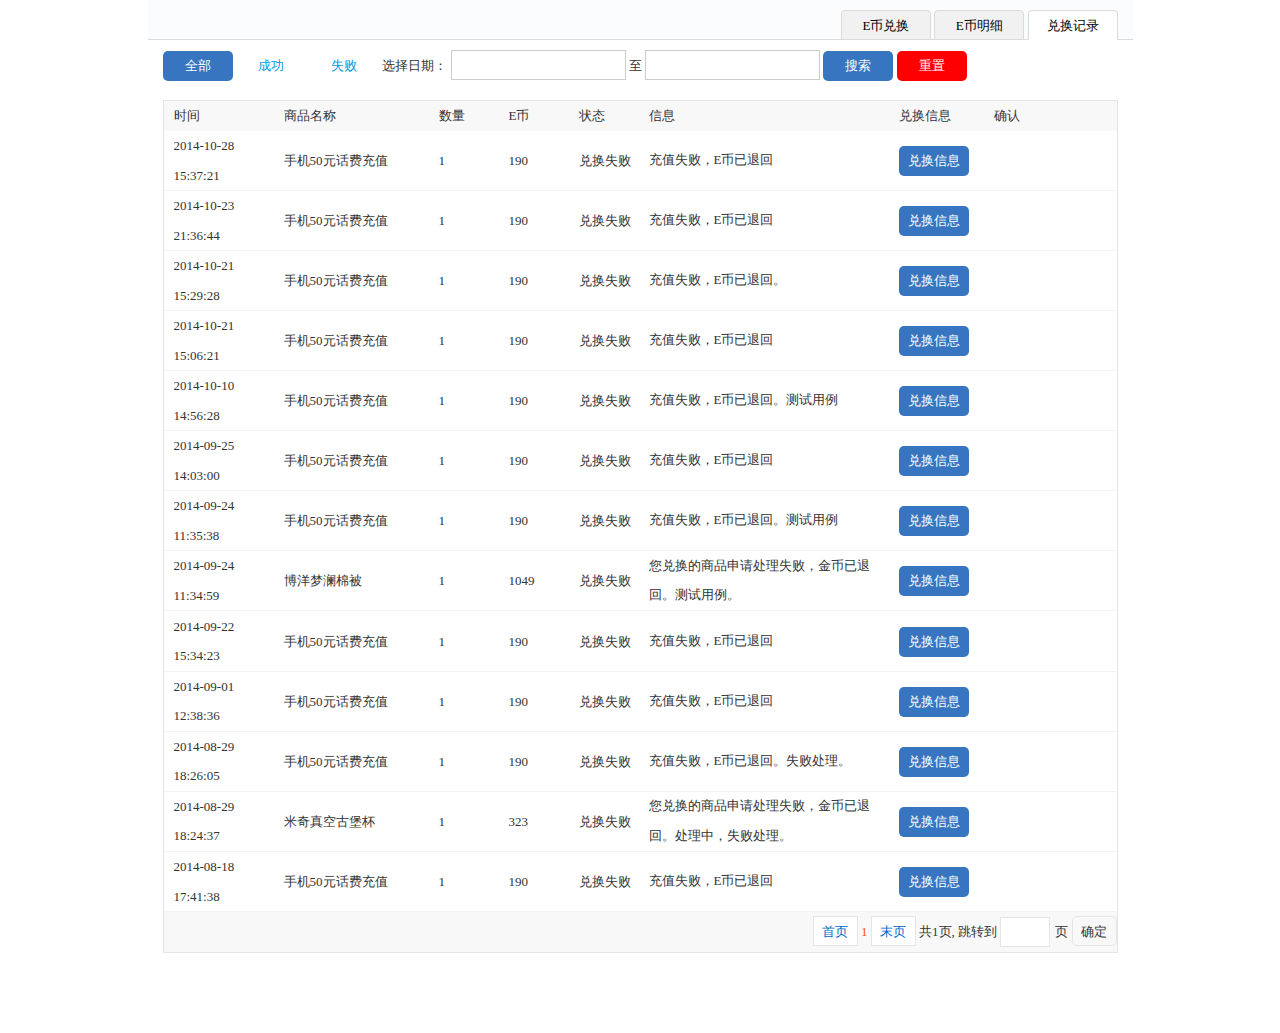
==== task3/index.html @ 88633db5 "add task1 task2 task3 task5" ====
<!DOCTYPE html>
<html>
<head>
    <meta charset="utf-8">
    <title>作业3</title>
    <link rel="stylesheet" href="css/index.css">
</head>
<body>
<div class="head">
    <div class="head-nav">
        <span>E币兑换</span>
        <span>E币明细</span>
        <span class="active">兑换记录</span>
    </div>
</div>
<div class="main">
    <div class="main-nav">
        <span class="btn active">全部</span>
        <span class="btn">成功</span>
        <span class="btn">失败</span>
        <span>选择日期：</span>
        <input class="data-from">
        至
        <input class="data-to">
        <span class="btn btn-blue">搜索</span>
        <span class="btn btn-red">重置</span>
    </div>
    <div class="main-content">
        <div class="detail-type">
            <div class="time">时间</div>
            <div class="trade-name">商品名称</div>
            <div class="number">数量</div>
            <div class="e-pay">E币</div>
            <div class="status">状态</div>
            <div class="info">信息</div>
            <div class="exchange-info">兑换信息</div>
            <div class="confirm">确认</div>
        </div>
        <div id="detail-info">
        </div>
        <div class="paging">
					<span class="home-page">
						<a href="/#">首页</a>
					</span>
            <span class="color-red">1</span>
            <span class="last-page">
						<a href="/#">末页</a>
					</span>
            共<span class="total-page">1</span>页, 跳转到
            <input class="input-num">页
            <span class="confirm-btn">确定</span>
        </div>
    </div>
</div>
<script type="text/javascript" src="js/index.js"></script>
</body>
</html>
---- task3/css/index.css ----
body {
    font-size: 13px;
}

body, div, span {
    margin: 0;
    padding: 0;
}

div, span, input {
    box-sizing: border-box;
    -moz-box-sizing: border-box;
}

a {
    text-decoration: none;
}

a:link {
    color: rgb(0, 105, 202);
}

.btn {
    color: rgb(0, 151, 225);
    width: 70px;
    display: inline-block;
    height: 30px;
    text-align: center;
    border-radius: 5px;
    -moz-border-radius: 5px;
    cursor: pointer;
}

.btn.active,
.btn-blue {
    color: #fff;
    background-color: rgb(55, 117, 192);
}

.btn-red {
    color: #fff;
    background-color: rgb(255, 0, 0);
}

.color-red {
    color: rgb(253, 85, 0);
}

.line-height29 {
    line-height: 29.5px;
}

.head {
    width: 985px;
    height: 40px;
    margin: 0 auto;
    padding-top: 10px;
    background: rgb(251, 252, 253);
    border-bottom: 1px solid rgb(218, 218, 218);
}

.head-nav {
    float: right;
    margin-right: 15px;
}

.head-nav .active {
    background-color: #fff;
    border-bottom: 1px solid #fff;
}

.head-nav > span {
    width: 90px;
    height: 30px;
    display: inline-block;
    line-height: 30px;
    text-align: center;
    background-color: rgb(241, 241, 241);
    border: 1px solid rgb(218, 218, 218);
    border-top-left-radius: 4px;
    border-top-right-radius: 4px;
    cursor: pointer;
}

.main {
    color: rgb(51, 51, 51);
    width: 955px;
    margin: 0 auto 80px auto;
}

.main-nav {
    height: 30px;
    line-height: 30px;
    margin: 10px 0 20px 0;
}

.main-nav .data-from,
.main-nav .data-to {
    width: 175px;
    height: 30px;
    border: 1px solid rgb(204, 204, 204);
}

.main-content {
    border: 1px solid rgb(229, 229, 229);
}

.main-content .detail-type,
.main-content .detail-info {
    padding-left: 10px;
}

.main-content .detail-type {
    height: 30px;
    line-height: 30px;
    background-color: rgb(248, 248, 248);
}

.main-content .time {
    float: left;
    width: 110px;
}

.main-content .trade-name {
    float: left;
    width: 155px;
}

.main-content .number {
    float: left;
    width: 70px;
}

.main-content .e-pay {
    float: left;
    width: 70px;
}

.main-content .status {
    float: left;
    width: 70px;
}

.main-content .info {
    float: left;
    width: 250px;
}

.main-content .info.detail {
    padding-right: 20px;
}

.main-content .info.detail > span {
    display: inline-block;
    vertical-align: middle;
    position: relative;
    top: -2px;
}

.main-content .exchange-info {
    float: left;
    width: 95px;
}

.main-content .exchange-info .btn {
    line-height: 29.5px;
}

.main-content .confirm {
    float: left;
    width: 120px;
}

.main-content .detail-info {
    height: 60px;
    line-height: 59px;
    border-bottom: 1px solid rgb(243, 243, 243);
    clear: both;
}

.main-content .paging {
    text-align: right;
    height: 40px;
    line-height: 40px;
    background-color: rgb(248, 248, 248);
}

.main-content .home-page,
.main-content .last-page,
.main-content .confirm-btn {
    height: 30px;
    line-height: 30px;
    width: 45px;
    display: inline-block;
    border: 1px solid rgb(229, 229, 229);
    text-align: center;
}

.main-content .home-page,
.main-content .last-page {
    background-color: #fff;
}

.main-content .confirm-btn {
    border-radius: 5px;
    -moz-border-radius: 5px;
}

.main-content .input-num {
    margin-right: 5px;
    height: 30px;
    width: 50px;
    border: 1px solid rgb(229, 229, 229);
}
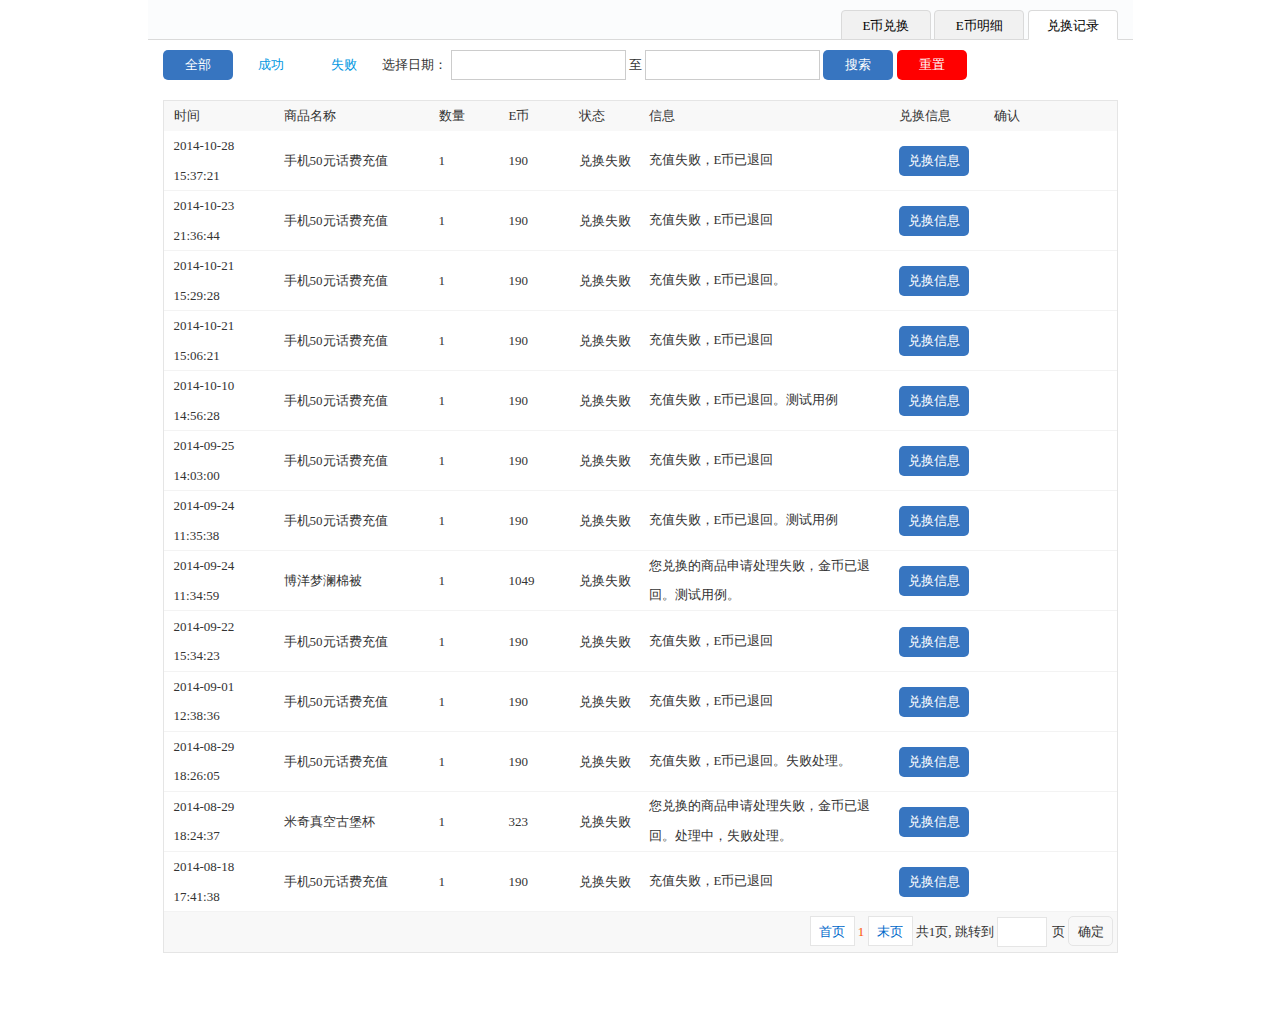
==== commit 8718896f: "task2-task5 add ie8" ====
--- a/task3/index.html
+++ b/task3/index.html
@@ -42,16 +42,16 @@
 					<span class="home-page">
 						<a href="/#">首页</a>
 					</span>
-            <span class="color-red">1</span>
+            <span class="color-red" id="current-page">1</span>
             <span class="last-page">
 						<a href="/#">末页</a>
 					</span>
-            共<span class="total-page">1</span>页, 跳转到
+            共<span id="total-page">1</span>页, 跳转到
             <input class="input-num">页
-            <span class="confirm-btn">确定</span>
+            <span class="confirm-btn">确定</span>&nbsp;
         </div>
     </div>
 </div>
-<script type="text/javascript" src="js/index.js"></script>
+<script src="js/index.js"></script>
 </body>
 </html>--- a/task3/css/index.css
+++ b/task3/css/index.css
@@ -1,6 +1,24 @@
+@charset "utf-8";
+
 body {
     font-size: 13px;
 }
+
+body,
+.data-from,
+.data-to,
+.detail-info,
+.input-num
+{
+    background-color: white;
+}
+
+.data-from,
+.data-to{
+    vertical-align: top;
+    line-height: 26px;
+}
+
 
 body, div, span {
     margin: 0;
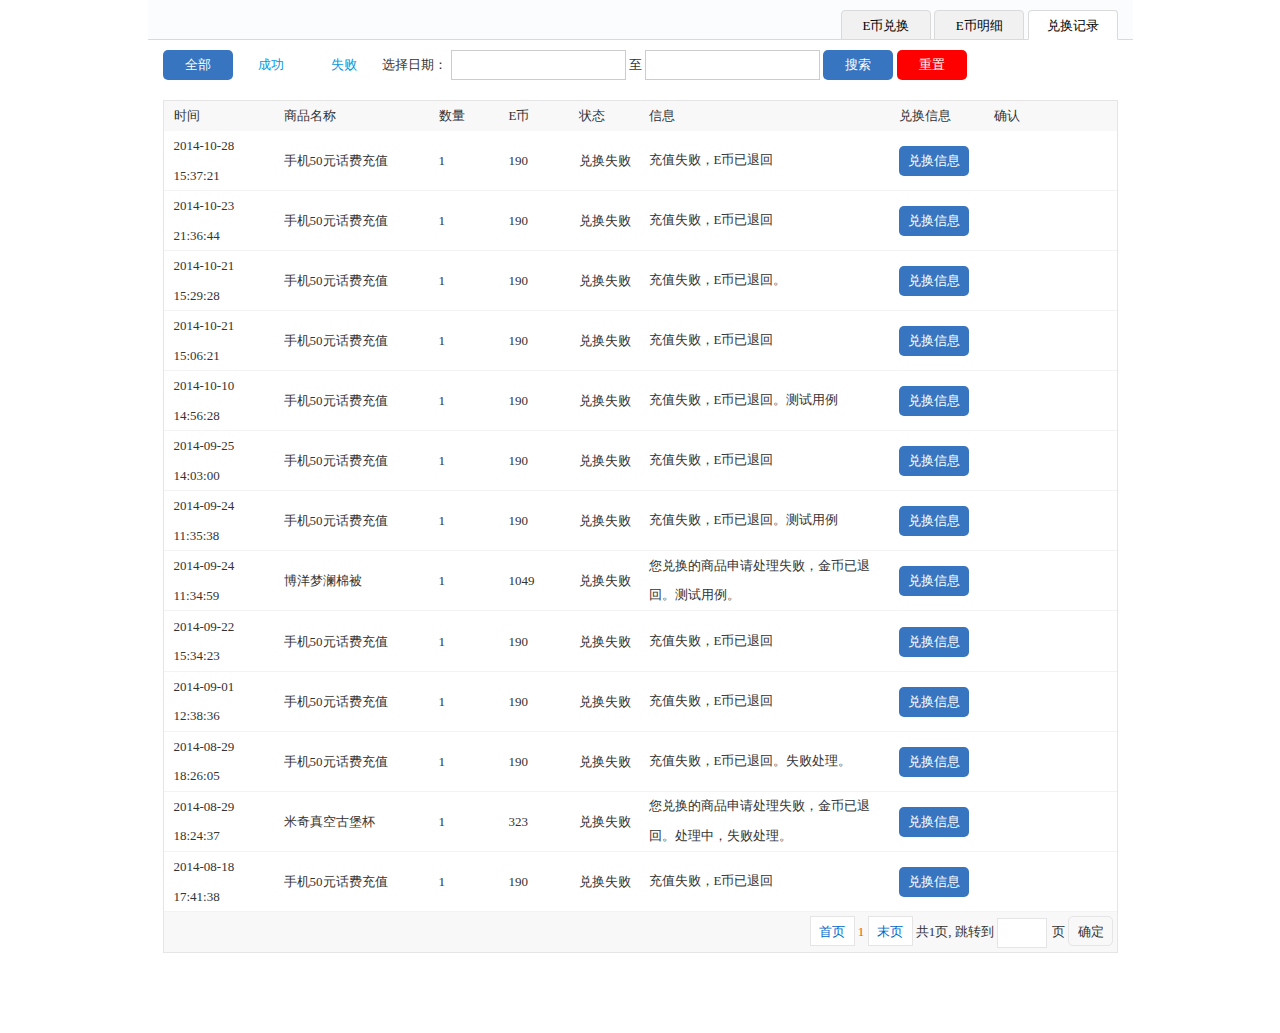
==== commit d8e66566: "reform code and delete unrelative cod" ====
--- a/task3/index.html
+++ b/task3/index.html
@@ -39,13 +39,13 @@
         <div id="detail-info">
         </div>
         <div class="paging">
-					<span class="home-page">
-						<a href="/#">首页</a>
-					</span>
+            <span class="home-page">
+                <a href="/#">首页</a>
+            </span>
             <span class="color-red" id="current-page">1</span>
             <span class="last-page">
-						<a href="/#">末页</a>
-					</span>
+                <a href="/#">末页</a>
+            </span>
             共<span id="total-page">1</span>页, 跳转到
             <input class="input-num">页
             <span class="confirm-btn">确定</span>&nbsp;
--- a/task3/css/index.css
+++ b/task3/css/index.css
@@ -8,17 +8,15 @@
 .data-from,
 .data-to,
 .detail-info,
-.input-num
-{
+.input-num {
     background-color: white;
 }
 
 .data-from,
-.data-to{
+.data-to {
     vertical-align: top;
     line-height: 26px;
 }
-
 
 body, div, span {
     margin: 0;
@@ -228,5 +226,7 @@
     margin-right: 5px;
     height: 30px;
     width: 50px;
+    line-height: 26px;
+    vertical-align: middle;
     border: 1px solid rgb(229, 229, 229);
-}+}
